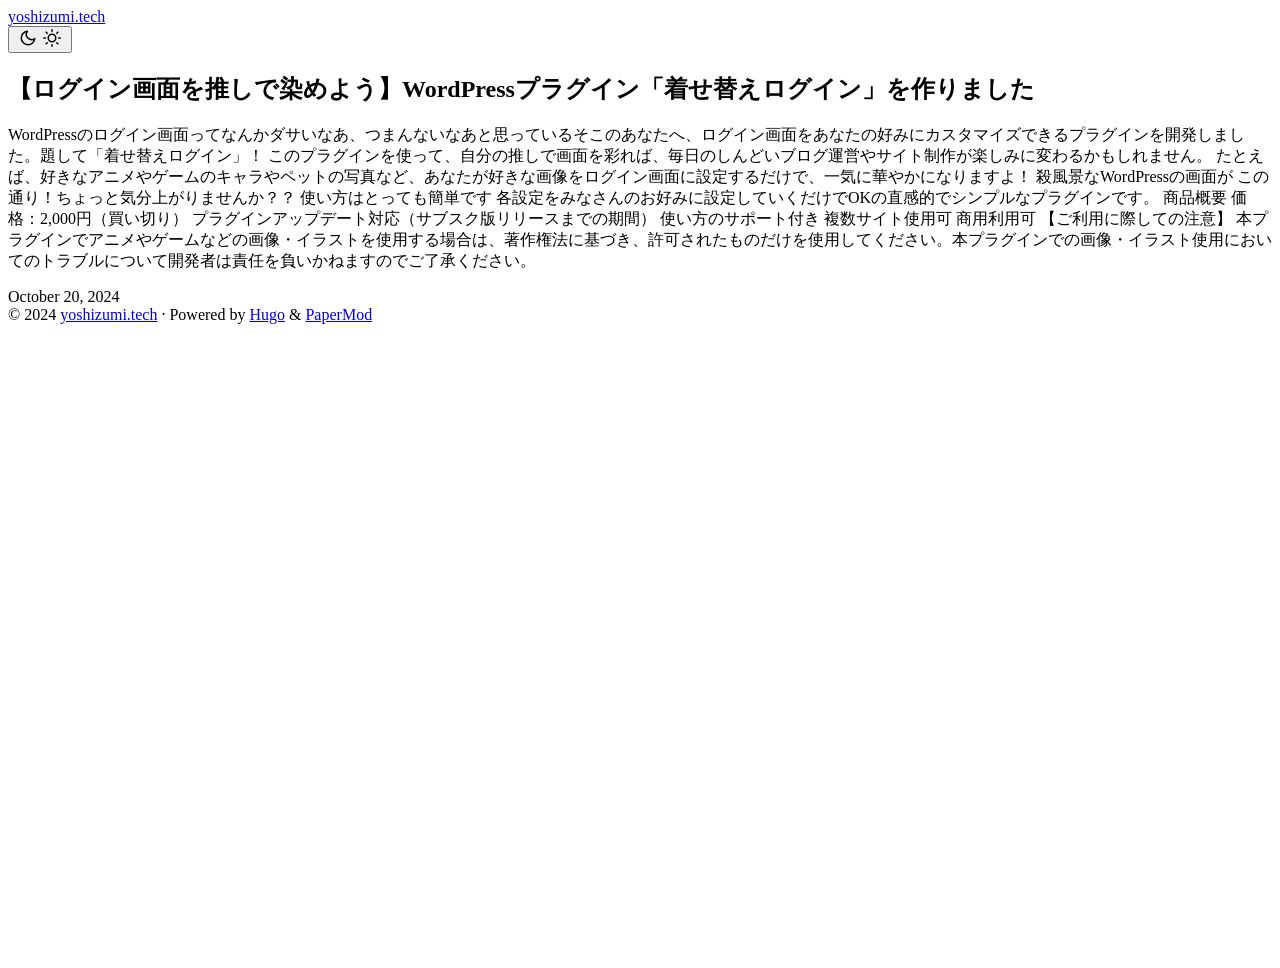
==== public/index.html @ 4e352e81 "change" ====
<!doctype html><html lang=en dir=auto><head><meta name=generator content="Hugo 0.136.2"><meta charset=utf-8><meta http-equiv=X-UA-Compatible content="IE=edge"><meta name=viewport content="width=device-width,initial-scale=1,shrink-to-fit=no"><meta name=robots content="index, follow"><title>yoshizumi.tech</title>
<meta name=description content><meta name=author content><link rel=canonical href=https://yoshizumi.tech/><link crossorigin=anonymous href=/assets/css/stylesheet.fc220c15db4aef0318bbf30adc45d33d4d7c88deff3238b23eb255afdc472ca6.css integrity="sha256-/CIMFdtK7wMYu/MK3EXTPU18iN7/MjiyPrJVr9xHLKY=" rel="preload stylesheet" as=style><link rel=icon href=https://yoshizumi.tech/favicon.ico><link rel=icon type=image/png sizes=16x16 href=https://yoshizumi.tech/favicon-16x16.png><link rel=icon type=image/png sizes=32x32 href=https://yoshizumi.tech/favicon-32x32.png><link rel=apple-touch-icon href=https://yoshizumi.tech/apple-touch-icon.png><link rel=mask-icon href=https://yoshizumi.tech/safari-pinned-tab.svg><meta name=theme-color content="#2e2e33"><meta name=msapplication-TileColor content="#2e2e33"><link rel=alternate type=application/rss+xml href=https://yoshizumi.tech/index.xml><link rel=alternate hreflang=en href=https://yoshizumi.tech/><noscript><style>#theme-toggle,.top-link{display:none}</style><style>@media(prefers-color-scheme:dark){:root{--theme:rgb(29, 30, 32);--entry:rgb(46, 46, 51);--primary:rgb(218, 218, 219);--secondary:rgb(155, 156, 157);--tertiary:rgb(65, 66, 68);--content:rgb(196, 196, 197);--code-block-bg:rgb(46, 46, 51);--code-bg:rgb(55, 56, 62);--border:rgb(51, 51, 51)}.list{background:var(--theme)}.list:not(.dark)::-webkit-scrollbar-track{background:0 0}.list:not(.dark)::-webkit-scrollbar-thumb{border-color:var(--theme)}}</style></noscript><meta property="og:title" content="yoshizumi.tech"><meta property="og:description" content><meta property="og:type" content="website"><meta property="og:url" content="https://yoshizumi.tech/"><meta name=twitter:card content="summary"><meta name=twitter:title content="yoshizumi.tech"><meta name=twitter:description content><script type=application/ld+json>{"@context":"https://schema.org","@type":"Organization","name":"yoshizumi.tech","url":"https://yoshizumi.tech/","description":"","thumbnailUrl":"https://yoshizumi.tech/favicon.ico","sameAs":[]}</script></head><body class=list id=top><script>localStorage.getItem("pref-theme")==="dark"?document.body.classList.add("dark"):localStorage.getItem("pref-theme")==="light"?document.body.classList.remove("dark"):window.matchMedia("(prefers-color-scheme: dark)").matches&&document.body.classList.add("dark")</script><header class=header><nav class=nav><div class=logo><a href=https://yoshizumi.tech/ accesskey=h title="yoshizumi.tech (Alt + H)">yoshizumi.tech</a><div class=logo-switches><button id=theme-toggle accesskey=t title="(Alt + T)"><svg id="moon" width="24" height="18" viewBox="0 0 24 24" fill="none" stroke="currentcolor" stroke-width="2" stroke-linecap="round" stroke-linejoin="round"><path d="M21 12.79A9 9 0 1111.21 3 7 7 0 0021 12.79z"/></svg><svg id="sun" width="24" height="18" viewBox="0 0 24 24" fill="none" stroke="currentcolor" stroke-width="2" stroke-linecap="round" stroke-linejoin="round"><circle cx="12" cy="12" r="5"/><line x1="12" y1="1" x2="12" y2="3"/><line x1="12" y1="21" x2="12" y2="23"/><line x1="4.22" y1="4.22" x2="5.64" y2="5.64"/><line x1="18.36" y1="18.36" x2="19.78" y2="19.78"/><line x1="1" y1="12" x2="3" y2="12"/><line x1="21" y1="12" x2="23" y2="12"/><line x1="4.22" y1="19.78" x2="5.64" y2="18.36"/><line x1="18.36" y1="5.64" x2="19.78" y2="4.22"/></svg></button></div></div><ul id=menu></ul></nav></header><main class=main><article class=first-entry><header class=entry-header><h2 class=entry-hint-parent>【ログイン画面を推しで染めよう】WordPressプラグイン「着せ替えログイン」を作りました</h2></header><div class=entry-content><p>WordPressのログイン画面ってなんかダサいなあ、つまんないなあと思っているそこのあなたへ、ログイン画面をあなたの好みにカスタマイズできるプラグインを開発しました。題して「着せ替えログイン」！
このプラグインを使って、自分の推しで画面を彩れば、毎日のしんどいブログ運営やサイト制作が楽しみに変わるかもしれません。
たとえば、好きなアニメやゲームのキャラやペットの写真など、あなたが好きな画像をログイン画面に設定するだけで、一気に華やかになりますよ！
殺風景なWordPressの画面が この通り！ちょっと気分上がりませんか？？ 使い方はとっても簡単です 各設定をみなさんのお好みに設定していくだけでOKの直感的でシンプルなプラグインです。 商品概要 価格：2,000円（買い切り）
プラグインアップデート対応（サブスク版リリースまでの期間） 使い方のサポート付き 複数サイト使用可 商用利用可 【ご利用に際しての注意】
本プラグインでアニメやゲームなどの画像・イラストを使用する場合は、著作権法に基づき、許可されたものだけを使用してください。本プラグインでの画像・イラスト使用においてのトラブルについて開発者は責任を負いかねますのでご了承ください。</p></div><footer class=entry-footer><span title='2024-10-20 15:00:00 +0900 JST'>October 20, 2024</span></footer><a class=entry-link aria-label="post link to 【ログイン画面を推しで染めよう】WordPressプラグイン「着せ替えログイン」を作りました" href=https://yoshizumi.tech/posts/admin-kisekae/></a></article></main><footer class=footer><span>&copy; 2024 <a href=https://yoshizumi.tech/>yoshizumi.tech</a></span> ·
<span>Powered by
<a href=https://gohugo.io/ rel="noopener noreferrer" target=_blank>Hugo</a> &
        <a href=https://github.com/adityatelange/hugo-PaperMod/ rel=noopener target=_blank>PaperMod</a></span></footer><a href=#top aria-label="go to top" title="Go to Top (Alt + G)" class=top-link id=top-link accesskey=g><svg viewBox="0 0 12 6" fill="currentcolor"><path d="M12 6H0l6-6z"/></svg>
</a><script>let menu=document.getElementById("menu");menu&&(menu.scrollLeft=localStorage.getItem("menu-scroll-position"),menu.onscroll=function(){localStorage.setItem("menu-scroll-position",menu.scrollLeft)}),document.querySelectorAll('a[href^="#"]').forEach(e=>{e.addEventListener("click",function(e){e.preventDefault();var t=this.getAttribute("href").substr(1);window.matchMedia("(prefers-reduced-motion: reduce)").matches?document.querySelector(`[id='${decodeURIComponent(t)}']`).scrollIntoView():document.querySelector(`[id='${decodeURIComponent(t)}']`).scrollIntoView({behavior:"smooth"}),t==="top"?history.replaceState(null,null," "):history.pushState(null,null,`#${t}`)})})</script><script>var mybutton=document.getElementById("top-link");window.onscroll=function(){document.body.scrollTop>800||document.documentElement.scrollTop>800?(mybutton.style.visibility="visible",mybutton.style.opacity="1"):(mybutton.style.visibility="hidden",mybutton.style.opacity="0")}</script><script>document.getElementById("theme-toggle").addEventListener("click",()=>{document.body.className.includes("dark")?(document.body.classList.remove("dark"),localStorage.setItem("pref-theme","light")):(document.body.classList.add("dark"),localStorage.setItem("pref-theme","dark"))})</script></body></html>
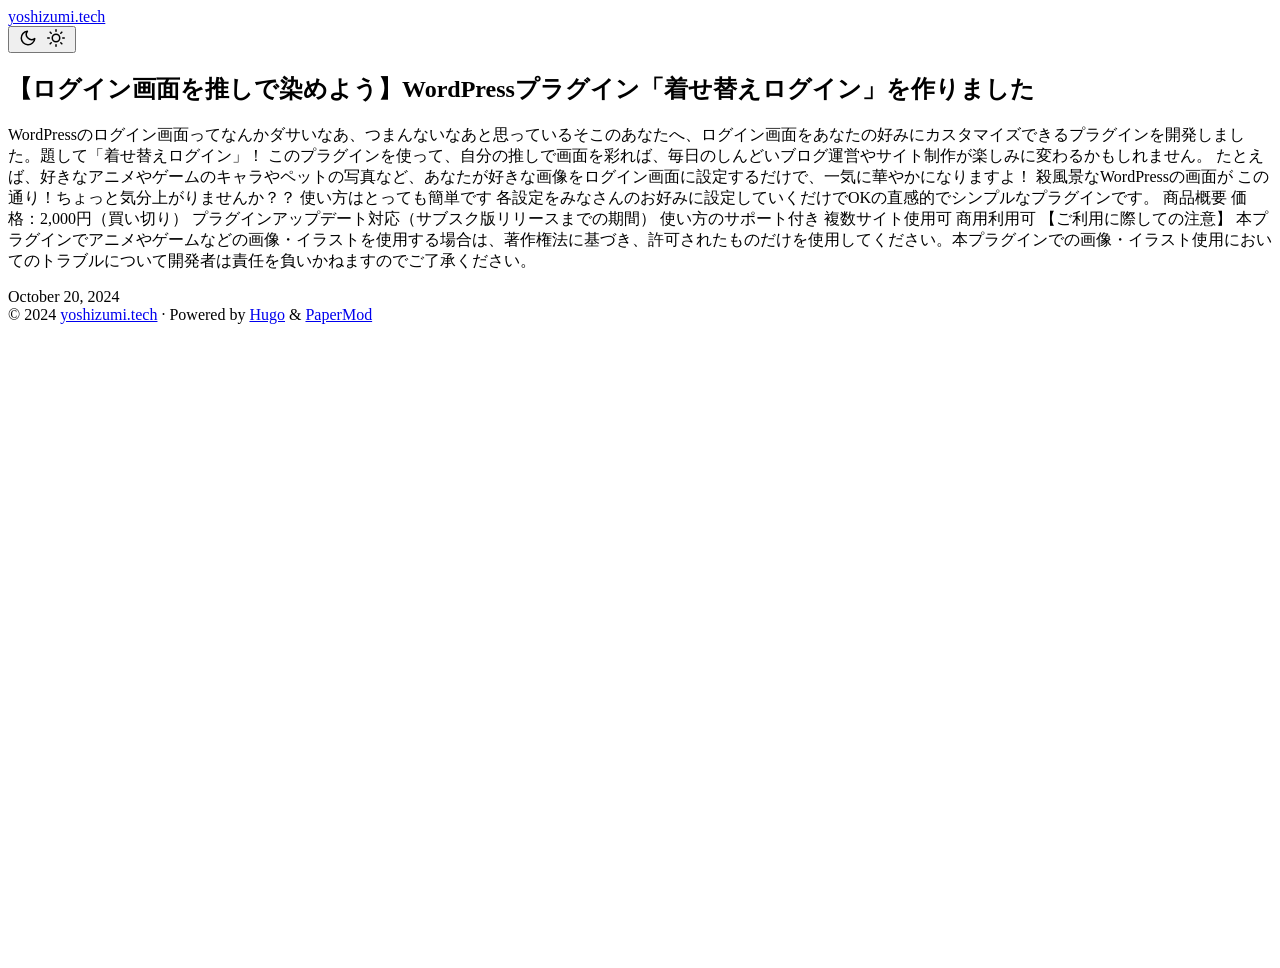
==== commit 03afd843: "change" ====
--- a/public/index.html
+++ b/public/index.html
@@ -1,11 +1,219 @@
-<!doctype html><html lang=en dir=auto><head><meta name=generator content="Hugo 0.136.2"><meta charset=utf-8><meta http-equiv=X-UA-Compatible content="IE=edge"><meta name=viewport content="width=device-width,initial-scale=1,shrink-to-fit=no"><meta name=robots content="index, follow"><title>yoshizumi.tech</title>
-<meta name=description content><meta name=author content><link rel=canonical href=https://yoshizumi.tech/><link crossorigin=anonymous href=/assets/css/stylesheet.fc220c15db4aef0318bbf30adc45d33d4d7c88deff3238b23eb255afdc472ca6.css integrity="sha256-/CIMFdtK7wMYu/MK3EXTPU18iN7/MjiyPrJVr9xHLKY=" rel="preload stylesheet" as=style><link rel=icon href=https://yoshizumi.tech/favicon.ico><link rel=icon type=image/png sizes=16x16 href=https://yoshizumi.tech/favicon-16x16.png><link rel=icon type=image/png sizes=32x32 href=https://yoshizumi.tech/favicon-32x32.png><link rel=apple-touch-icon href=https://yoshizumi.tech/apple-touch-icon.png><link rel=mask-icon href=https://yoshizumi.tech/safari-pinned-tab.svg><meta name=theme-color content="#2e2e33"><meta name=msapplication-TileColor content="#2e2e33"><link rel=alternate type=application/rss+xml href=https://yoshizumi.tech/index.xml><link rel=alternate hreflang=en href=https://yoshizumi.tech/><noscript><style>#theme-toggle,.top-link{display:none}</style><style>@media(prefers-color-scheme:dark){:root{--theme:rgb(29, 30, 32);--entry:rgb(46, 46, 51);--primary:rgb(218, 218, 219);--secondary:rgb(155, 156, 157);--tertiary:rgb(65, 66, 68);--content:rgb(196, 196, 197);--code-block-bg:rgb(46, 46, 51);--code-bg:rgb(55, 56, 62);--border:rgb(51, 51, 51)}.list{background:var(--theme)}.list:not(.dark)::-webkit-scrollbar-track{background:0 0}.list:not(.dark)::-webkit-scrollbar-thumb{border-color:var(--theme)}}</style></noscript><meta property="og:title" content="yoshizumi.tech"><meta property="og:description" content><meta property="og:type" content="website"><meta property="og:url" content="https://yoshizumi.tech/"><meta name=twitter:card content="summary"><meta name=twitter:title content="yoshizumi.tech"><meta name=twitter:description content><script type=application/ld+json>{"@context":"https://schema.org","@type":"Organization","name":"yoshizumi.tech","url":"https://yoshizumi.tech/","description":"","thumbnailUrl":"https://yoshizumi.tech/favicon.ico","sameAs":[]}</script></head><body class=list id=top><script>localStorage.getItem("pref-theme")==="dark"?document.body.classList.add("dark"):localStorage.getItem("pref-theme")==="light"?document.body.classList.remove("dark"):window.matchMedia("(prefers-color-scheme: dark)").matches&&document.body.classList.add("dark")</script><header class=header><nav class=nav><div class=logo><a href=https://yoshizumi.tech/ accesskey=h title="yoshizumi.tech (Alt + H)">yoshizumi.tech</a><div class=logo-switches><button id=theme-toggle accesskey=t title="(Alt + T)"><svg id="moon" width="24" height="18" viewBox="0 0 24 24" fill="none" stroke="currentcolor" stroke-width="2" stroke-linecap="round" stroke-linejoin="round"><path d="M21 12.79A9 9 0 1111.21 3 7 7 0 0021 12.79z"/></svg><svg id="sun" width="24" height="18" viewBox="0 0 24 24" fill="none" stroke="currentcolor" stroke-width="2" stroke-linecap="round" stroke-linejoin="round"><circle cx="12" cy="12" r="5"/><line x1="12" y1="1" x2="12" y2="3"/><line x1="12" y1="21" x2="12" y2="23"/><line x1="4.22" y1="4.22" x2="5.64" y2="5.64"/><line x1="18.36" y1="18.36" x2="19.78" y2="19.78"/><line x1="1" y1="12" x2="3" y2="12"/><line x1="21" y1="12" x2="23" y2="12"/><line x1="4.22" y1="19.78" x2="5.64" y2="18.36"/><line x1="18.36" y1="5.64" x2="19.78" y2="4.22"/></svg></button></div></div><ul id=menu></ul></nav></header><main class=main><article class=first-entry><header class=entry-header><h2 class=entry-hint-parent>【ログイン画面を推しで染めよう】WordPressプラグイン「着せ替えログイン」を作りました</h2></header><div class=entry-content><p>WordPressのログイン画面ってなんかダサいなあ、つまんないなあと思っているそこのあなたへ、ログイン画面をあなたの好みにカスタマイズできるプラグインを開発しました。題して「着せ替えログイン」！
+<!DOCTYPE html>
+<html lang="en" dir="auto">
+
+<head>
+	<meta name="generator" content="Hugo 0.136.2"><meta charset="utf-8">
+<meta http-equiv="X-UA-Compatible" content="IE=edge">
+<meta name="viewport" content="width=device-width, initial-scale=1, shrink-to-fit=no">
+<meta name="robots" content="index, follow">
+<title>yoshizumi.tech</title>
+
+<meta name="description" content="">
+<meta name="author" content="">
+<link rel="canonical" href="https://yoshizumi.tech/">
+<link crossorigin="anonymous" href="/assets/css/stylesheet.fc220c15db4aef0318bbf30adc45d33d4d7c88deff3238b23eb255afdc472ca6.css" integrity="sha256-/CIMFdtK7wMYu/MK3EXTPU18iN7/MjiyPrJVr9xHLKY=" rel="preload stylesheet" as="style">
+<link rel="icon" href="https://yoshizumi.tech/favicon.ico">
+<link rel="icon" type="image/png" sizes="16x16" href="https://yoshizumi.tech/favicon-16x16.png">
+<link rel="icon" type="image/png" sizes="32x32" href="https://yoshizumi.tech/favicon-32x32.png">
+<link rel="apple-touch-icon" href="https://yoshizumi.tech/apple-touch-icon.png">
+<link rel="mask-icon" href="https://yoshizumi.tech/safari-pinned-tab.svg">
+<meta name="theme-color" content="#2e2e33">
+<meta name="msapplication-TileColor" content="#2e2e33">
+<link rel="alternate" type="application/rss+xml" href="https://yoshizumi.tech/index.xml">
+<link rel="alternate" hreflang="en" href="https://yoshizumi.tech/">
+<noscript>
+    <style>
+        #theme-toggle,
+        .top-link {
+            display: none;
+        }
+
+    </style>
+    <style>
+        @media (prefers-color-scheme: dark) {
+            :root {
+                --theme: rgb(29, 30, 32);
+                --entry: rgb(46, 46, 51);
+                --primary: rgb(218, 218, 219);
+                --secondary: rgb(155, 156, 157);
+                --tertiary: rgb(65, 66, 68);
+                --content: rgb(196, 196, 197);
+                --code-block-bg: rgb(46, 46, 51);
+                --code-bg: rgb(55, 56, 62);
+                --border: rgb(51, 51, 51);
+            }
+
+            .list {
+                background: var(--theme);
+            }
+
+            .list:not(.dark)::-webkit-scrollbar-track {
+                background: 0 0;
+            }
+
+            .list:not(.dark)::-webkit-scrollbar-thumb {
+                border-color: var(--theme);
+            }
+        }
+
+    </style>
+</noscript><meta property="og:title" content="yoshizumi.tech" />
+<meta property="og:description" content="" />
+<meta property="og:type" content="website" />
+<meta property="og:url" content="https://yoshizumi.tech/" />
+
+<meta name="twitter:card" content="summary"/>
+<meta name="twitter:title" content="yoshizumi.tech"/>
+<meta name="twitter:description" content=""/>
+
+<script type="application/ld+json">
+{
+  "@context": "https://schema.org",
+  "@type": "Organization",
+  "name": "yoshizumi.tech",
+  "url": "https://yoshizumi.tech/",
+  "description": "",
+  "thumbnailUrl": "https://yoshizumi.tech/favicon.ico",
+  "sameAs": [
+      
+  ]
+}
+</script>
+</head>
+
+<body class="list" id="top">
+<script>
+    if (localStorage.getItem("pref-theme") === "dark") {
+        document.body.classList.add('dark');
+    } else if (localStorage.getItem("pref-theme") === "light") {
+        document.body.classList.remove('dark')
+    } else if (window.matchMedia('(prefers-color-scheme: dark)').matches) {
+        document.body.classList.add('dark');
+    }
+
+</script>
+
+<header class="header">
+    <nav class="nav">
+        <div class="logo">
+            <a href="https://yoshizumi.tech/" accesskey="h" title="yoshizumi.tech (Alt + H)">yoshizumi.tech</a>
+            <div class="logo-switches">
+                <button id="theme-toggle" accesskey="t" title="(Alt + T)">
+                    <svg id="moon" xmlns="http://www.w3.org/2000/svg" width="24" height="18" viewBox="0 0 24 24"
+                        fill="none" stroke="currentColor" stroke-width="2" stroke-linecap="round"
+                        stroke-linejoin="round">
+                        <path d="M21 12.79A9 9 0 1 1 11.21 3 7 7 0 0 0 21 12.79z"></path>
+                    </svg>
+                    <svg id="sun" xmlns="http://www.w3.org/2000/svg" width="24" height="18" viewBox="0 0 24 24"
+                        fill="none" stroke="currentColor" stroke-width="2" stroke-linecap="round"
+                        stroke-linejoin="round">
+                        <circle cx="12" cy="12" r="5"></circle>
+                        <line x1="12" y1="1" x2="12" y2="3"></line>
+                        <line x1="12" y1="21" x2="12" y2="23"></line>
+                        <line x1="4.22" y1="4.22" x2="5.64" y2="5.64"></line>
+                        <line x1="18.36" y1="18.36" x2="19.78" y2="19.78"></line>
+                        <line x1="1" y1="12" x2="3" y2="12"></line>
+                        <line x1="21" y1="12" x2="23" y2="12"></line>
+                        <line x1="4.22" y1="19.78" x2="5.64" y2="18.36"></line>
+                        <line x1="18.36" y1="5.64" x2="19.78" y2="4.22"></line>
+                    </svg>
+                </button>
+            </div>
+        </div>
+        <ul id="menu">
+        </ul>
+    </nav>
+</header>
+<main class="main"> 
+
+<article class="first-entry"> 
+  <header class="entry-header">
+    <h2 class="entry-hint-parent">【ログイン画面を推しで染めよう】WordPressプラグイン「着せ替えログイン」を作りました
+    </h2>
+  </header>
+  <div class="entry-content">
+    <p>WordPressのログイン画面ってなんかダサいなあ、つまんないなあと思っているそこのあなたへ、ログイン画面をあなたの好みにカスタマイズできるプラグインを開発しました。題して「着せ替えログイン」！
 このプラグインを使って、自分の推しで画面を彩れば、毎日のしんどいブログ運営やサイト制作が楽しみに変わるかもしれません。
 たとえば、好きなアニメやゲームのキャラやペットの写真など、あなたが好きな画像をログイン画面に設定するだけで、一気に華やかになりますよ！
 殺風景なWordPressの画面が この通り！ちょっと気分上がりませんか？？ 使い方はとっても簡単です 各設定をみなさんのお好みに設定していくだけでOKの直感的でシンプルなプラグインです。 商品概要 価格：2,000円（買い切り）
 プラグインアップデート対応（サブスク版リリースまでの期間） 使い方のサポート付き 複数サイト使用可 商用利用可 【ご利用に際しての注意】
-本プラグインでアニメやゲームなどの画像・イラストを使用する場合は、著作権法に基づき、許可されたものだけを使用してください。本プラグインでの画像・イラスト使用においてのトラブルについて開発者は責任を負いかねますのでご了承ください。</p></div><footer class=entry-footer><span title='2024-10-20 15:00:00 +0900 JST'>October 20, 2024</span></footer><a class=entry-link aria-label="post link to 【ログイン画面を推しで染めよう】WordPressプラグイン「着せ替えログイン」を作りました" href=https://yoshizumi.tech/posts/admin-kisekae/></a></article></main><footer class=footer><span>&copy; 2024 <a href=https://yoshizumi.tech/>yoshizumi.tech</a></span> ·
-<span>Powered by
-<a href=https://gohugo.io/ rel="noopener noreferrer" target=_blank>Hugo</a> &
-        <a href=https://github.com/adityatelange/hugo-PaperMod/ rel=noopener target=_blank>PaperMod</a></span></footer><a href=#top aria-label="go to top" title="Go to Top (Alt + G)" class=top-link id=top-link accesskey=g><svg viewBox="0 0 12 6" fill="currentcolor"><path d="M12 6H0l6-6z"/></svg>
-</a><script>let menu=document.getElementById("menu");menu&&(menu.scrollLeft=localStorage.getItem("menu-scroll-position"),menu.onscroll=function(){localStorage.setItem("menu-scroll-position",menu.scrollLeft)}),document.querySelectorAll('a[href^="#"]').forEach(e=>{e.addEventListener("click",function(e){e.preventDefault();var t=this.getAttribute("href").substr(1);window.matchMedia("(prefers-reduced-motion: reduce)").matches?document.querySelector(`[id='${decodeURIComponent(t)}']`).scrollIntoView():document.querySelector(`[id='${decodeURIComponent(t)}']`).scrollIntoView({behavior:"smooth"}),t==="top"?history.replaceState(null,null," "):history.pushState(null,null,`#${t}`)})})</script><script>var mybutton=document.getElementById("top-link");window.onscroll=function(){document.body.scrollTop>800||document.documentElement.scrollTop>800?(mybutton.style.visibility="visible",mybutton.style.opacity="1"):(mybutton.style.visibility="hidden",mybutton.style.opacity="0")}</script><script>document.getElementById("theme-toggle").addEventListener("click",()=>{document.body.className.includes("dark")?(document.body.classList.remove("dark"),localStorage.setItem("pref-theme","light")):(document.body.classList.add("dark"),localStorage.setItem("pref-theme","dark"))})</script></body></html>+本プラグインでアニメやゲームなどの画像・イラストを使用する場合は、著作権法に基づき、許可されたものだけを使用してください。本プラグインでの画像・イラスト使用においてのトラブルについて開発者は責任を負いかねますのでご了承ください。
+</p>
+  </div>
+  <footer class="entry-footer"><span title='2024-10-20 15:00:00 +0900 JST'>October 20, 2024</span></footer>
+  <a class="entry-link" aria-label="post link to 【ログイン画面を推しで染めよう】WordPressプラグイン「着せ替えログイン」を作りました" href="https://yoshizumi.tech/posts/admin-kisekae/"></a>
+</article>
+    </main>
+    
+<footer class="footer">
+        <span>&copy; 2024 <a href="https://yoshizumi.tech/">yoshizumi.tech</a></span> · 
+
+    <span>
+        Powered by
+        <a href="https://gohugo.io/" rel="noopener noreferrer" target="_blank">Hugo</a> &
+        <a href="https://github.com/adityatelange/hugo-PaperMod/" rel="noopener" target="_blank">PaperMod</a>
+    </span>
+</footer>
+<a href="#top" aria-label="go to top" title="Go to Top (Alt + G)" class="top-link" id="top-link" accesskey="g">
+    <svg xmlns="http://www.w3.org/2000/svg" viewBox="0 0 12 6" fill="currentColor">
+        <path d="M12 6H0l6-6z" />
+    </svg>
+</a>
+
+<script>
+    let menu = document.getElementById('menu')
+    if (menu) {
+        menu.scrollLeft = localStorage.getItem("menu-scroll-position");
+        menu.onscroll = function () {
+            localStorage.setItem("menu-scroll-position", menu.scrollLeft);
+        }
+    }
+
+    document.querySelectorAll('a[href^="#"]').forEach(anchor => {
+        anchor.addEventListener("click", function (e) {
+            e.preventDefault();
+            var id = this.getAttribute("href").substr(1);
+            if (!window.matchMedia('(prefers-reduced-motion: reduce)').matches) {
+                document.querySelector(`[id='${decodeURIComponent(id)}']`).scrollIntoView({
+                    behavior: "smooth"
+                });
+            } else {
+                document.querySelector(`[id='${decodeURIComponent(id)}']`).scrollIntoView();
+            }
+            if (id === "top") {
+                history.replaceState(null, null, " ");
+            } else {
+                history.pushState(null, null, `#${id}`);
+            }
+        });
+    });
+
+</script>
+<script>
+    var mybutton = document.getElementById("top-link");
+    window.onscroll = function () {
+        if (document.body.scrollTop > 800 || document.documentElement.scrollTop > 800) {
+            mybutton.style.visibility = "visible";
+            mybutton.style.opacity = "1";
+        } else {
+            mybutton.style.visibility = "hidden";
+            mybutton.style.opacity = "0";
+        }
+    };
+
+</script>
+<script>
+    document.getElementById("theme-toggle").addEventListener("click", () => {
+        if (document.body.className.includes("dark")) {
+            document.body.classList.remove('dark');
+            localStorage.setItem("pref-theme", 'light');
+        } else {
+            document.body.classList.add('dark');
+            localStorage.setItem("pref-theme", 'dark');
+        }
+    })
+
+</script>
+</body>
+
+</html>
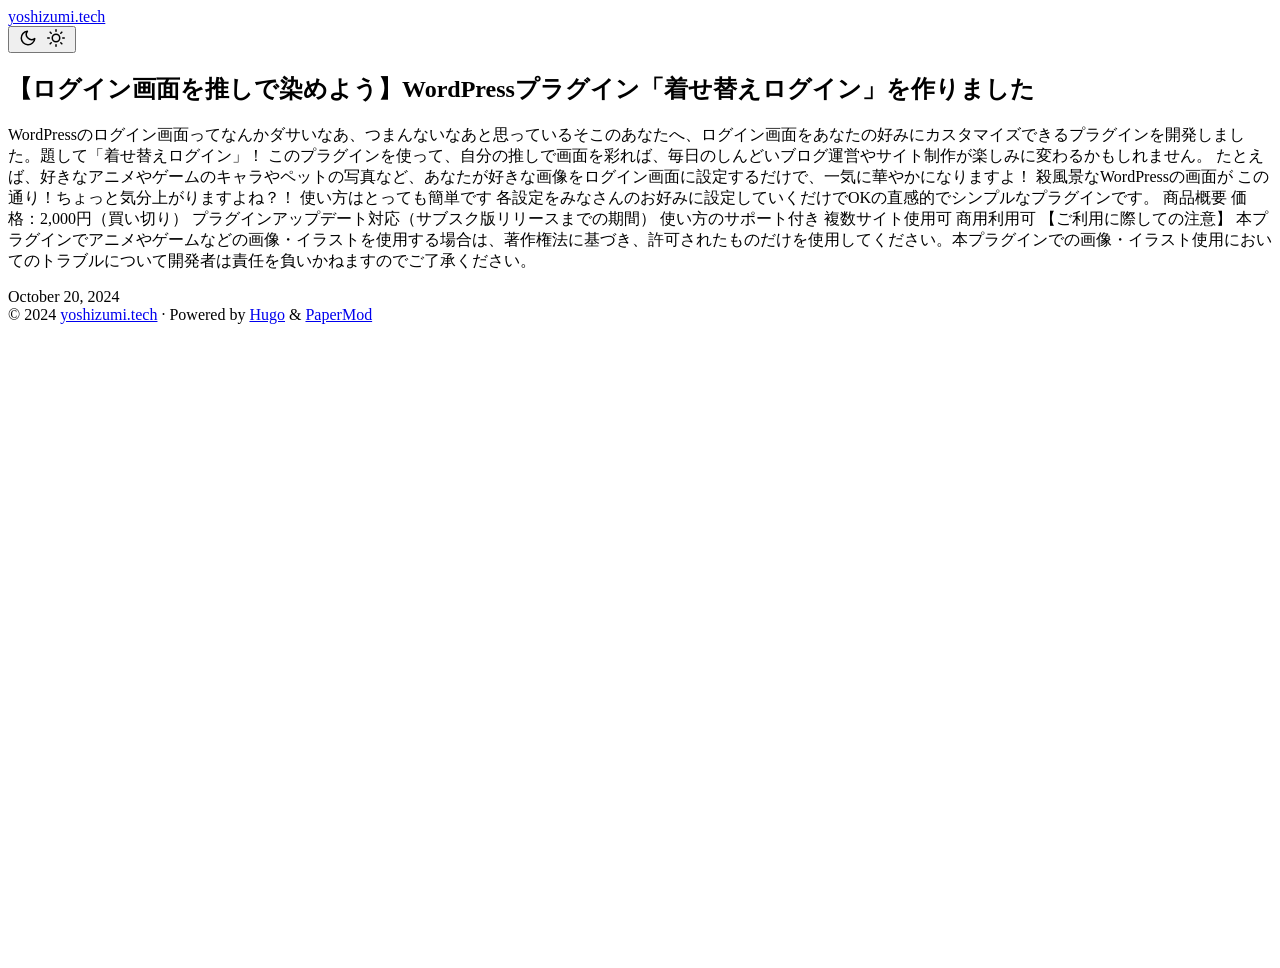
==== commit dd18db97: "change" ====
--- a/public/index.html
+++ b/public/index.html
@@ -2,25 +2,25 @@
 <html lang="en" dir="auto">
 
 <head>
-	<meta name="generator" content="Hugo 0.136.2"><meta charset="utf-8">
+	<meta name="generator" content="Hugo 0.136.2"><script src="/livereload.js?mindelay=10&amp;v=2&amp;port=1313&amp;path=livereload" data-no-instant defer></script><meta charset="utf-8">
 <meta http-equiv="X-UA-Compatible" content="IE=edge">
 <meta name="viewport" content="width=device-width, initial-scale=1, shrink-to-fit=no">
-<meta name="robots" content="index, follow">
+<meta name="robots" content="noindex, nofollow">
 <title>yoshizumi.tech</title>
 
 <meta name="description" content="">
 <meta name="author" content="">
-<link rel="canonical" href="https://yoshizumi.tech/">
+<link rel="canonical" href="http://localhost:1313/">
 <link crossorigin="anonymous" href="/assets/css/stylesheet.fc220c15db4aef0318bbf30adc45d33d4d7c88deff3238b23eb255afdc472ca6.css" integrity="sha256-/CIMFdtK7wMYu/MK3EXTPU18iN7/MjiyPrJVr9xHLKY=" rel="preload stylesheet" as="style">
-<link rel="icon" href="https://yoshizumi.tech/favicon.ico">
-<link rel="icon" type="image/png" sizes="16x16" href="https://yoshizumi.tech/favicon-16x16.png">
-<link rel="icon" type="image/png" sizes="32x32" href="https://yoshizumi.tech/favicon-32x32.png">
-<link rel="apple-touch-icon" href="https://yoshizumi.tech/apple-touch-icon.png">
-<link rel="mask-icon" href="https://yoshizumi.tech/safari-pinned-tab.svg">
+<link rel="icon" href="http://localhost:1313/favicon.ico">
+<link rel="icon" type="image/png" sizes="16x16" href="http://localhost:1313/favicon-16x16.png">
+<link rel="icon" type="image/png" sizes="32x32" href="http://localhost:1313/favicon-32x32.png">
+<link rel="apple-touch-icon" href="http://localhost:1313/apple-touch-icon.png">
+<link rel="mask-icon" href="http://localhost:1313/safari-pinned-tab.svg">
 <meta name="theme-color" content="#2e2e33">
 <meta name="msapplication-TileColor" content="#2e2e33">
-<link rel="alternate" type="application/rss+xml" href="https://yoshizumi.tech/index.xml">
-<link rel="alternate" hreflang="en" href="https://yoshizumi.tech/">
+<link rel="alternate" type="application/rss+xml" href="http://localhost:1313/index.xml">
+<link rel="alternate" hreflang="en" href="http://localhost:1313/">
 <noscript>
     <style>
         #theme-toggle,
@@ -57,28 +57,7 @@
         }
 
     </style>
-</noscript><meta property="og:title" content="yoshizumi.tech" />
-<meta property="og:description" content="" />
-<meta property="og:type" content="website" />
-<meta property="og:url" content="https://yoshizumi.tech/" />
-
-<meta name="twitter:card" content="summary"/>
-<meta name="twitter:title" content="yoshizumi.tech"/>
-<meta name="twitter:description" content=""/>
-
-<script type="application/ld+json">
-{
-  "@context": "https://schema.org",
-  "@type": "Organization",
-  "name": "yoshizumi.tech",
-  "url": "https://yoshizumi.tech/",
-  "description": "",
-  "thumbnailUrl": "https://yoshizumi.tech/favicon.ico",
-  "sameAs": [
-      
-  ]
-}
-</script>
+</noscript>
 </head>
 
 <body class="list" id="top">
@@ -96,7 +75,7 @@
 <header class="header">
     <nav class="nav">
         <div class="logo">
-            <a href="https://yoshizumi.tech/" accesskey="h" title="yoshizumi.tech (Alt + H)">yoshizumi.tech</a>
+            <a href="http://localhost:1313/" accesskey="h" title="yoshizumi.tech (Alt + H)">yoshizumi.tech</a>
             <div class="logo-switches">
                 <button id="theme-toggle" accesskey="t" title="(Alt + T)">
                     <svg id="moon" xmlns="http://www.w3.org/2000/svg" width="24" height="18" viewBox="0 0 24 24"
@@ -135,18 +114,18 @@
     <p>WordPressのログイン画面ってなんかダサいなあ、つまんないなあと思っているそこのあなたへ、ログイン画面をあなたの好みにカスタマイズできるプラグインを開発しました。題して「着せ替えログイン」！
 このプラグインを使って、自分の推しで画面を彩れば、毎日のしんどいブログ運営やサイト制作が楽しみに変わるかもしれません。
 たとえば、好きなアニメやゲームのキャラやペットの写真など、あなたが好きな画像をログイン画面に設定するだけで、一気に華やかになりますよ！
-殺風景なWordPressの画面が この通り！ちょっと気分上がりませんか？？ 使い方はとっても簡単です 各設定をみなさんのお好みに設定していくだけでOKの直感的でシンプルなプラグインです。 商品概要 価格：2,000円（買い切り）
+殺風景なWordPressの画面が この通り！ちょっと気分上がりますよね？！ 使い方はとっても簡単です 各設定をみなさんのお好みに設定していくだけでOKの直感的でシンプルなプラグインです。 商品概要 価格：2,000円（買い切り）
 プラグインアップデート対応（サブスク版リリースまでの期間） 使い方のサポート付き 複数サイト使用可 商用利用可 【ご利用に際しての注意】
 本プラグインでアニメやゲームなどの画像・イラストを使用する場合は、著作権法に基づき、許可されたものだけを使用してください。本プラグインでの画像・イラスト使用においてのトラブルについて開発者は責任を負いかねますのでご了承ください。
 </p>
   </div>
   <footer class="entry-footer"><span title='2024-10-20 15:00:00 +0900 JST'>October 20, 2024</span></footer>
-  <a class="entry-link" aria-label="post link to 【ログイン画面を推しで染めよう】WordPressプラグイン「着せ替えログイン」を作りました" href="https://yoshizumi.tech/posts/admin-kisekae/"></a>
+  <a class="entry-link" aria-label="post link to 【ログイン画面を推しで染めよう】WordPressプラグイン「着せ替えログイン」を作りました" href="http://localhost:1313/posts/admin-kisekae/"></a>
 </article>
     </main>
     
 <footer class="footer">
-        <span>&copy; 2024 <a href="https://yoshizumi.tech/">yoshizumi.tech</a></span> · 
+        <span>&copy; 2024 <a href="http://localhost:1313/">yoshizumi.tech</a></span> · 
 
     <span>
         Powered by
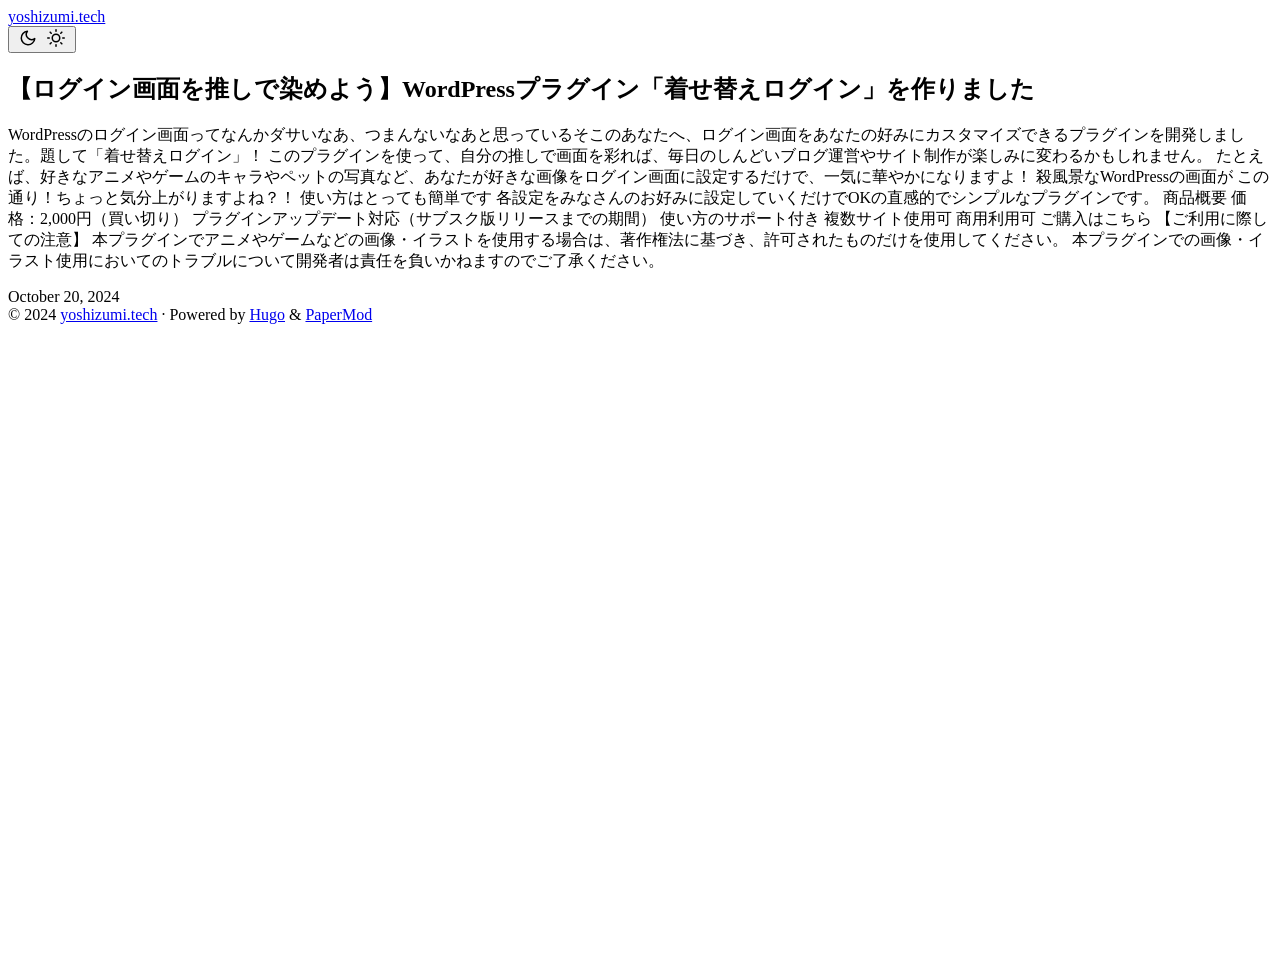
==== commit 972b5b37: "change" ====
--- a/public/index.html
+++ b/public/index.html
@@ -11,7 +11,10 @@
 <meta name="description" content="">
 <meta name="author" content="">
 <link rel="canonical" href="http://localhost:1313/">
-<link crossorigin="anonymous" href="/assets/css/stylesheet.fc220c15db4aef0318bbf30adc45d33d4d7c88deff3238b23eb255afdc472ca6.css" integrity="sha256-/CIMFdtK7wMYu/MK3EXTPU18iN7/MjiyPrJVr9xHLKY=" rel="preload stylesheet" as="style">
+
+
+<link rel="stylesheet" href="/css/common/custom.css">
+<link crossorigin="anonymous" href="/assets/css/stylesheet.76ab3425fc4a7aa9fb3a751d317e685d6785cc674f7165d566e1afc4050d01b6.css" integrity="sha256-dqs0JfxKeqn7OnUdMX5oXWeFzGdPcWXVZuGvxAUNAbY=" rel="preload stylesheet" as="style">
 <link rel="icon" href="http://localhost:1313/favicon.ico">
 <link rel="icon" type="image/png" sizes="16x16" href="http://localhost:1313/favicon-16x16.png">
 <link rel="icon" type="image/png" sizes="32x32" href="http://localhost:1313/favicon-32x32.png">
@@ -115,8 +118,10 @@
 このプラグインを使って、自分の推しで画面を彩れば、毎日のしんどいブログ運営やサイト制作が楽しみに変わるかもしれません。
 たとえば、好きなアニメやゲームのキャラやペットの写真など、あなたが好きな画像をログイン画面に設定するだけで、一気に華やかになりますよ！
 殺風景なWordPressの画面が この通り！ちょっと気分上がりますよね？！ 使い方はとっても簡単です 各設定をみなさんのお好みに設定していくだけでOKの直感的でシンプルなプラグインです。 商品概要 価格：2,000円（買い切り）
-プラグインアップデート対応（サブスク版リリースまでの期間） 使い方のサポート付き 複数サイト使用可 商用利用可 【ご利用に際しての注意】
-本プラグインでアニメやゲームなどの画像・イラストを使用する場合は、著作権法に基づき、許可されたものだけを使用してください。本プラグインでの画像・イラスト使用においてのトラブルについて開発者は責任を負いかねますのでご了承ください。
+プラグインアップデート対応（サブスク版リリースまでの期間） 使い方のサポート付き 複数サイト使用可 商用利用可 ご購入はこちら
+【ご利用に際しての注意】
+本プラグインでアニメやゲームなどの画像・イラストを使用する場合は、著作権法に基づき、許可されたものだけを使用してください。
+本プラグインでの画像・イラスト使用においてのトラブルについて開発者は責任を負いかねますのでご了承ください。
 </p>
   </div>
   <footer class="entry-footer"><span title='2024-10-20 15:00:00 +0900 JST'>October 20, 2024</span></footer>
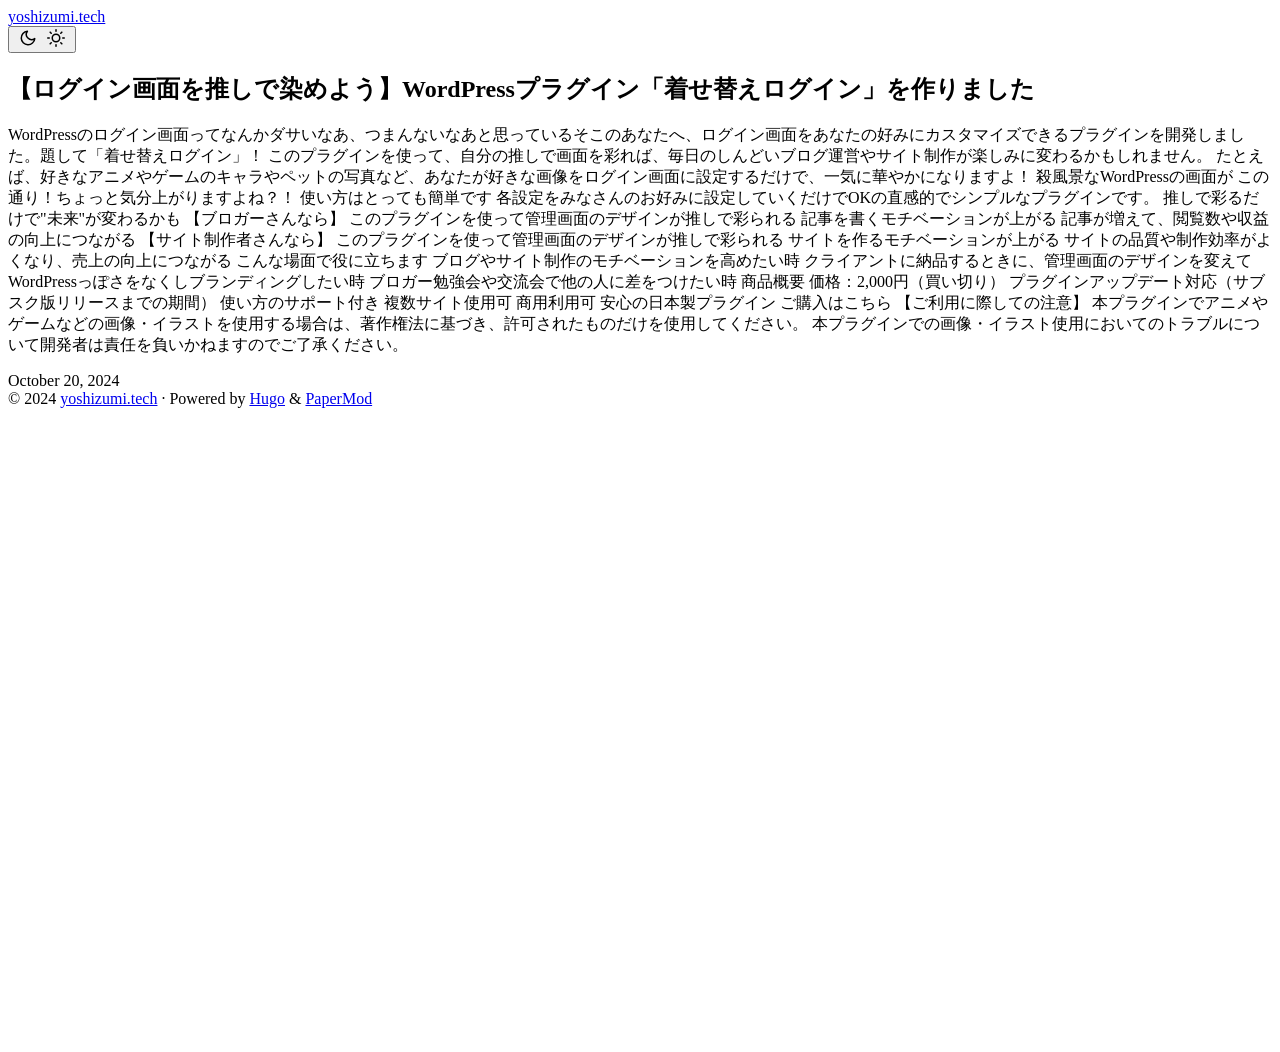
==== commit f37c7c2b: "change" ====
--- a/public/index.html
+++ b/public/index.html
@@ -14,7 +14,7 @@
 
 
 <link rel="stylesheet" href="/css/common/custom.css">
-<link crossorigin="anonymous" href="/assets/css/stylesheet.76ab3425fc4a7aa9fb3a751d317e685d6785cc674f7165d566e1afc4050d01b6.css" integrity="sha256-dqs0JfxKeqn7OnUdMX5oXWeFzGdPcWXVZuGvxAUNAbY=" rel="preload stylesheet" as="style">
+<link crossorigin="anonymous" href="/assets/css/stylesheet.74ff84c2e1f7a6412dba05f335666efb3ea39049c49c13bf982ce0be19b9daff.css" integrity="sha256-dP&#43;EwuH3pkEtugXzNWZu&#43;z6jkEnEnBO/mCzgvhm52v8=" rel="preload stylesheet" as="style">
 <link rel="icon" href="http://localhost:1313/favicon.ico">
 <link rel="icon" type="image/png" sizes="16x16" href="http://localhost:1313/favicon-16x16.png">
 <link rel="icon" type="image/png" sizes="32x32" href="http://localhost:1313/favicon-32x32.png">
@@ -117,8 +117,10 @@
     <p>WordPressのログイン画面ってなんかダサいなあ、つまんないなあと思っているそこのあなたへ、ログイン画面をあなたの好みにカスタマイズできるプラグインを開発しました。題して「着せ替えログイン」！
 このプラグインを使って、自分の推しで画面を彩れば、毎日のしんどいブログ運営やサイト制作が楽しみに変わるかもしれません。
 たとえば、好きなアニメやゲームのキャラやペットの写真など、あなたが好きな画像をログイン画面に設定するだけで、一気に華やかになりますよ！
-殺風景なWordPressの画面が この通り！ちょっと気分上がりますよね？！ 使い方はとっても簡単です 各設定をみなさんのお好みに設定していくだけでOKの直感的でシンプルなプラグインです。 商品概要 価格：2,000円（買い切り）
-プラグインアップデート対応（サブスク版リリースまでの期間） 使い方のサポート付き 複数サイト使用可 商用利用可 ご購入はこちら
+殺風景なWordPressの画面が この通り！ちょっと気分上がりますよね？！ 使い方はとっても簡単です 各設定をみなさんのお好みに設定していくだけでOKの直感的でシンプルなプラグインです。 推しで彩るだけで&#34;未来&#34;が変わるかも 【ブロガーさんなら】
+このプラグインを使って管理画面のデザインが推しで彩られる 記事を書くモチベーションが上がる 記事が増えて、閲覧数や収益の向上につながる 【サイト制作者さんなら】
+このプラグインを使って管理画面のデザインが推しで彩られる サイトを作るモチベーションが上がる サイトの品質や制作効率がよくなり、売上の向上につながる こんな場面で役に立ちます ブログやサイト制作のモチベーションを高めたい時 クライアントに納品するときに、管理画面のデザインを変えてWordPressっぽさをなくしブランディングしたい時 ブロガー勉強会や交流会で他の人に差をつけたい時 商品概要 価格：2,000円（買い切り）
+プラグインアップデート対応（サブスク版リリースまでの期間） 使い方のサポート付き 複数サイト使用可 商用利用可 安心の日本製プラグイン ご購入はこちら
 【ご利用に際しての注意】
 本プラグインでアニメやゲームなどの画像・イラストを使用する場合は、著作権法に基づき、許可されたものだけを使用してください。
 本プラグインでの画像・イラスト使用においてのトラブルについて開発者は責任を負いかねますのでご了承ください。
